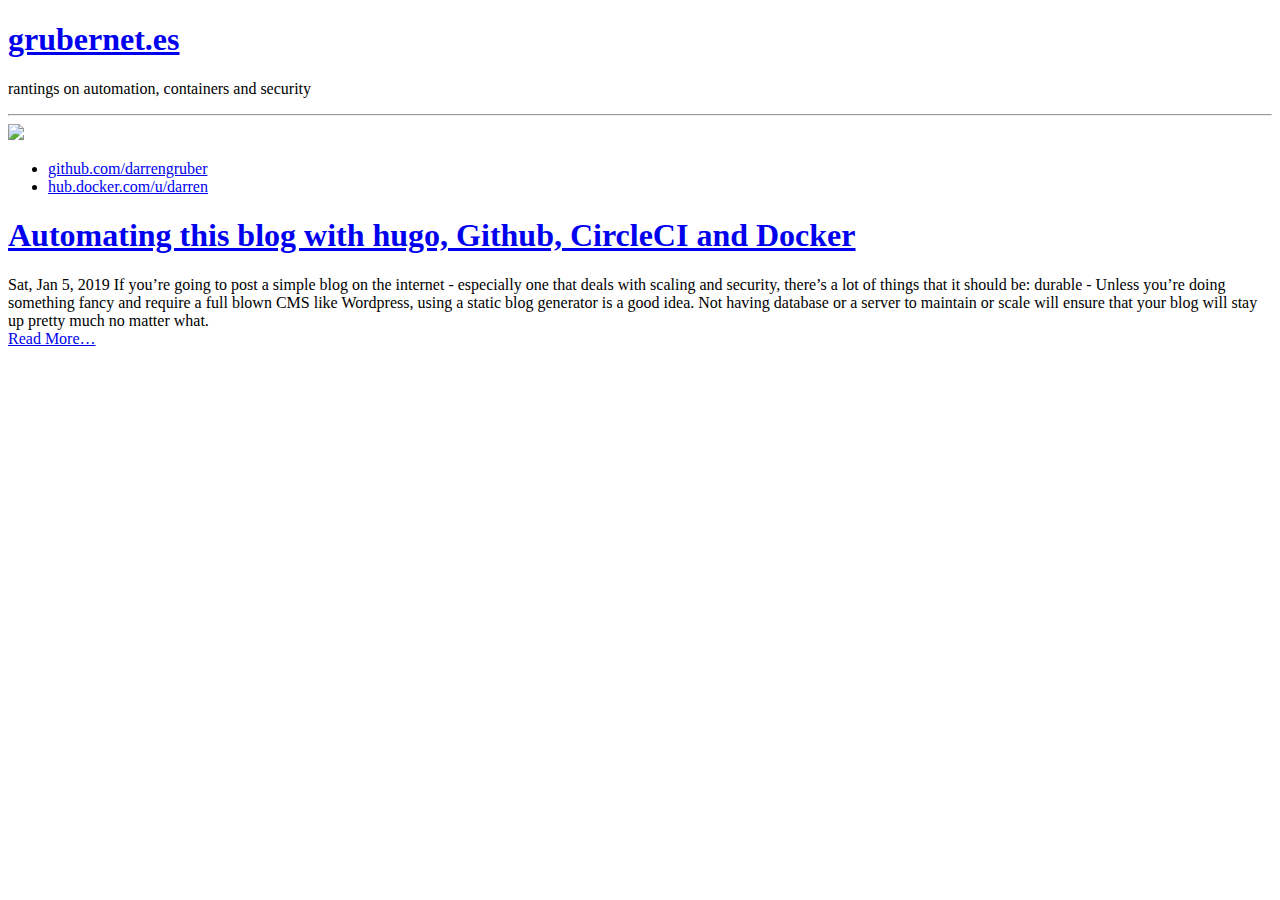
==== index.html @ ff8deea7 "Update HTML" ====
<!doctype html><html xmlns=http://www.w3.org/1999/xhtml xml:lang=en-us lang=en-us><head><link href=//gmpg.org/xfn/11 rel=profile><meta charset=utf-8><meta name=generator content="Hugo 0.53"><meta name=viewport content="width=device-width,initial-scale=1"><title>grubernet.es &middot; rantings on automation, containers and security</title><link type=text/css rel=stylesheet href=https://grubernet.es/css/print.css media=print><link type=text/css rel=stylesheet href=https://grubernet.es/css/poole.css><link type=text/css rel=stylesheet href=https://grubernet.es/css/syntax.css><link type=text/css rel=stylesheet href=https://grubernet.es/css/hyde.css><link rel=stylesheet href="https://fonts.googleapis.com/css?family=Abril+Fatface|PT+Sans:400,400i,700"><link href="https://fonts.googleapis.com/css?family=Ubuntu" rel=stylesheet><link rel=icon type=image/png href=/favicon-196x196.png sizes=196x196><link rel=icon type=image/png href=/favicon-96x96.png sizes=96x96><link rel=icon type=image/png href=/favicon-32x32.png sizes=32x32><link rel=icon type=image/png href=/favicon-16x16.png sizes=16x16><link rel=icon type=image/png href=/favicon-128.png sizes=128x128><link href=https://grubernet.es/index.xml rel=alternate type=application/rss+xml title=grubernet.es></head><body><aside class=sidebar><div class="container sidebar-sticky"><div class=sidebar-about><a href=https://grubernet.es/><h1>grubernet.es</h1></a><p class=lead>rantings on automation, containers and security</p></div><hr><nav><img class=sidebar-nav-img src=https://grubernet.es//HELLO.JPG><ul class=sidebar-nav><li><a href=https://github.com/darrengruber target=_blank><span>github.com/darrengruber</span></a></li><li><a href=https://hub.docker.com/u/darren target=_blank><span>hub.docker.com/u/darren</span></a></li></ul></nav><p></p></div></aside><main class="content container"><div class=posts><article class=post><h1 class=post-title><a href=https://grubernet.es/how-to-setup-a-static-website-in-2019/>Automating this blog with hugo, Github, CircleCI and Docker</a></h1><time datetime=2019-01-05T16:12:07-0500 class=post-date>Sat, Jan 5, 2019</time>
If you&rsquo;re going to post a simple blog on the internet - especially one that deals with scaling and security, there&rsquo;s a lot of things that it should be:
durable - Unless you&rsquo;re doing something fancy and require a full blown CMS like Wordpress, using a static blog generator is a good idea. Not having database or a server to maintain or scale will ensure that your blog will stay up pretty much no matter what.<div class=read-more-link><a href=/how-to-setup-a-static-website-in-2019/>Read More…</a></div></article></div></main></body></html>
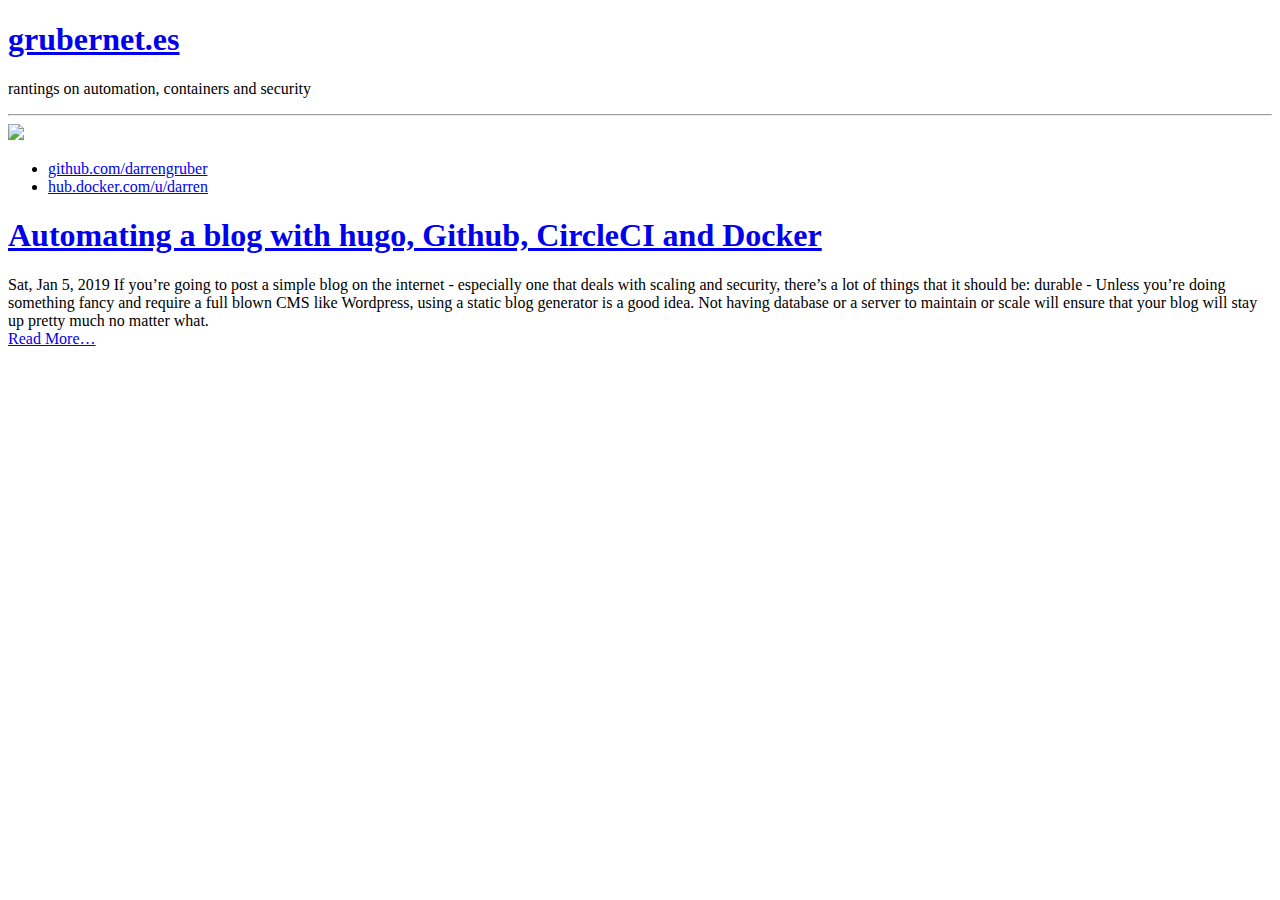
==== commit d6149b3e: "Update HTML" ====
--- a/index.html
+++ b/index.html
@@ -1,3 +1,3 @@
-<!doctype html><html xmlns=http://www.w3.org/1999/xhtml xml:lang=en-us lang=en-us><head><link href=//gmpg.org/xfn/11 rel=profile><meta charset=utf-8><meta name=generator content="Hugo 0.53"><meta name=viewport content="width=device-width,initial-scale=1"><title>grubernet.es &middot; rantings on automation, containers and security</title><link type=text/css rel=stylesheet href=https://grubernet.es/css/print.css media=print><link type=text/css rel=stylesheet href=https://grubernet.es/css/poole.css><link type=text/css rel=stylesheet href=https://grubernet.es/css/syntax.css><link type=text/css rel=stylesheet href=https://grubernet.es/css/hyde.css><link rel=stylesheet href="https://fonts.googleapis.com/css?family=Abril+Fatface|PT+Sans:400,400i,700"><link href="https://fonts.googleapis.com/css?family=Ubuntu" rel=stylesheet><link rel=icon type=image/png href=/favicon-196x196.png sizes=196x196><link rel=icon type=image/png href=/favicon-96x96.png sizes=96x96><link rel=icon type=image/png href=/favicon-32x32.png sizes=32x32><link rel=icon type=image/png href=/favicon-16x16.png sizes=16x16><link rel=icon type=image/png href=/favicon-128.png sizes=128x128><link href=https://grubernet.es/index.xml rel=alternate type=application/rss+xml title=grubernet.es></head><body><aside class=sidebar><div class="container sidebar-sticky"><div class=sidebar-about><a href=https://grubernet.es/><h1>grubernet.es</h1></a><p class=lead>rantings on automation, containers and security</p></div><hr><nav><img class=sidebar-nav-img src=https://grubernet.es//HELLO.JPG><ul class=sidebar-nav><li><a href=https://github.com/darrengruber target=_blank><span>github.com/darrengruber</span></a></li><li><a href=https://hub.docker.com/u/darren target=_blank><span>hub.docker.com/u/darren</span></a></li></ul></nav><p></p></div></aside><main class="content container"><div class=posts><article class=post><h1 class=post-title><a href=https://grubernet.es/how-to-setup-a-static-website-in-2019/>Automating this blog with hugo, Github, CircleCI and Docker</a></h1><time datetime=2019-01-05T16:12:07-0500 class=post-date>Sat, Jan 5, 2019</time>
+<!doctype html><html xmlns=http://www.w3.org/1999/xhtml xml:lang=en-us lang=en-us><head><link href=//gmpg.org/xfn/11 rel=profile><meta charset=utf-8><meta name=generator content="Hugo 0.53"><meta name=viewport content="width=device-width,initial-scale=1"><title>grubernet.es &middot; rantings on automation, containers and security</title><link type=text/css rel=stylesheet href=https://grubernet.es/css/print.css media=print><link type=text/css rel=stylesheet href=https://grubernet.es/css/poole.css><link type=text/css rel=stylesheet href=https://grubernet.es/css/syntax.css><link type=text/css rel=stylesheet href=https://grubernet.es/css/hyde.css><link rel=stylesheet href="https://fonts.googleapis.com/css?family=Abril+Fatface|PT+Sans:400,400i,700"><link href="https://fonts.googleapis.com/css?family=Ubuntu" rel=stylesheet><link rel=icon type=image/png href=/favicon-196x196.png sizes=196x196><link rel=icon type=image/png href=/favicon-96x96.png sizes=96x96><link rel=icon type=image/png href=/favicon-32x32.png sizes=32x32><link rel=icon type=image/png href=/favicon-16x16.png sizes=16x16><link rel=icon type=image/png href=/favicon-128.png sizes=128x128><link href=https://grubernet.es/index.xml rel=alternate type=application/rss+xml title=grubernet.es></head><body><aside class=sidebar><div class="container sidebar-sticky"><div class=sidebar-about><a href=https://grubernet.es/><h1>grubernet.es</h1></a><p class=lead>rantings on automation, containers and security</p></div><hr><nav><img class=sidebar-nav-profile src=https://grubernet.es/HELLO.JPG><ul class=sidebar-nav><li><a href=https://github.com/darrengruber target=_blank><span>github.com/darrengruber</span></a></li><li><a href=https://hub.docker.com/u/darren target=_blank><span>hub.docker.com/u/darren</span></a></li></ul></nav><p></p></div></aside><main class="content container"><div class=posts><article class=post><h1 class=post-title><a href=https://grubernet.es/how-to-setup-a-static-website-in-2019/>Automating a blog with hugo, Github, CircleCI and Docker</a></h1><time datetime=2019-01-05T16:12:07-0500 class=post-date>Sat, Jan 5, 2019</time>
 If you&rsquo;re going to post a simple blog on the internet - especially one that deals with scaling and security, there&rsquo;s a lot of things that it should be:
 durable - Unless you&rsquo;re doing something fancy and require a full blown CMS like Wordpress, using a static blog generator is a good idea. Not having database or a server to maintain or scale will ensure that your blog will stay up pretty much no matter what.<div class=read-more-link><a href=/how-to-setup-a-static-website-in-2019/>Read More…</a></div></article></div></main></body></html>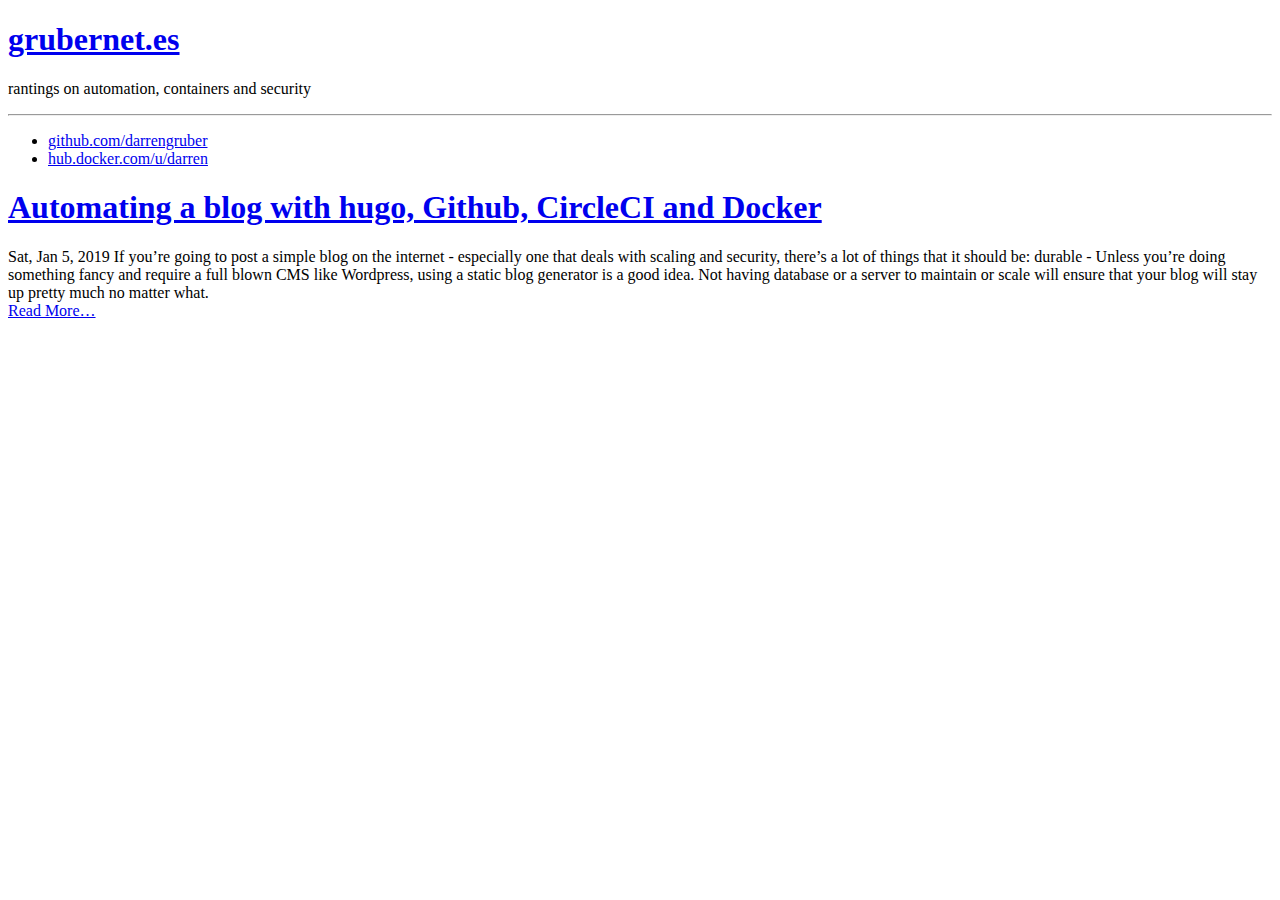
==== commit 04fded2f: "Update HTML" ====
--- a/index.html
+++ b/index.html
@@ -1,3 +1,3 @@
-<!doctype html><html xmlns=http://www.w3.org/1999/xhtml xml:lang=en-us lang=en-us><head><link href=//gmpg.org/xfn/11 rel=profile><meta charset=utf-8><meta name=generator content="Hugo 0.53"><meta name=viewport content="width=device-width,initial-scale=1"><title>grubernet.es &middot; rantings on automation, containers and security</title><link type=text/css rel=stylesheet href=https://grubernet.es/css/print.css media=print><link type=text/css rel=stylesheet href=https://grubernet.es/css/poole.css><link type=text/css rel=stylesheet href=https://grubernet.es/css/syntax.css><link type=text/css rel=stylesheet href=https://grubernet.es/css/hyde.css><link rel=stylesheet href="https://fonts.googleapis.com/css?family=Abril+Fatface|PT+Sans:400,400i,700"><link href="https://fonts.googleapis.com/css?family=Ubuntu" rel=stylesheet><link rel=icon type=image/png href=/favicon-196x196.png sizes=196x196><link rel=icon type=image/png href=/favicon-96x96.png sizes=96x96><link rel=icon type=image/png href=/favicon-32x32.png sizes=32x32><link rel=icon type=image/png href=/favicon-16x16.png sizes=16x16><link rel=icon type=image/png href=/favicon-128.png sizes=128x128><link href=https://grubernet.es/index.xml rel=alternate type=application/rss+xml title=grubernet.es></head><body><aside class=sidebar><div class="container sidebar-sticky"><div class=sidebar-about><a href=https://grubernet.es/><h1>grubernet.es</h1></a><p class=lead>rantings on automation, containers and security</p></div><hr><nav><img class=sidebar-nav-profile src=https://grubernet.es/HELLO.JPG><ul class=sidebar-nav><li><a href=https://github.com/darrengruber target=_blank><span>github.com/darrengruber</span></a></li><li><a href=https://hub.docker.com/u/darren target=_blank><span>hub.docker.com/u/darren</span></a></li></ul></nav><p></p></div></aside><main class="content container"><div class=posts><article class=post><h1 class=post-title><a href=https://grubernet.es/how-to-setup-a-static-website-in-2019/>Automating a blog with hugo, Github, CircleCI and Docker</a></h1><time datetime=2019-01-05T16:12:07-0500 class=post-date>Sat, Jan 5, 2019</time>
+<!doctype html><html xmlns=http://www.w3.org/1999/xhtml xml:lang=en-us lang=en-us><head><link href=//gmpg.org/xfn/11 rel=profile><meta charset=utf-8><meta name=generator content="Hugo 0.53"><meta name=viewport content="width=device-width,initial-scale=1"><title>grubernet.es &middot; rantings on automation, containers and security</title><link type=text/css rel=stylesheet href=https://grubernet.es/css/print.css media=print><link type=text/css rel=stylesheet href=https://grubernet.es/css/poole.css><link type=text/css rel=stylesheet href=https://grubernet.es/css/syntax.css><link type=text/css rel=stylesheet href=https://grubernet.es/css/hyde.css><link rel=stylesheet href="https://fonts.googleapis.com/css?family=Abril+Fatface|PT+Sans:400,400i,700"><link href="https://fonts.googleapis.com/css?family=Ubuntu" rel=stylesheet><link rel=icon type=image/png href=/favicon-196x196.png sizes=196x196><link rel=icon type=image/png href=/favicon-96x96.png sizes=96x96><link rel=icon type=image/png href=/favicon-32x32.png sizes=32x32><link rel=icon type=image/png href=/favicon-16x16.png sizes=16x16><link rel=icon type=image/png href=/favicon-128.png sizes=128x128><link href=https://grubernet.es/index.xml rel=alternate type=application/rss+xml title=grubernet.es></head><body><aside class=sidebar><div class="container sidebar-sticky"><div class=sidebar-about><a href=https://grubernet.es/><h1>grubernet.es</h1></a><p class=lead>rantings on automation, containers and security</p></div><hr><nav><ul class=sidebar-nav><li><a href=https://github.com/darrengruber target=_blank><span>github.com/darrengruber</span></a></li><li><a href=https://hub.docker.com/u/darren target=_blank><span>hub.docker.com/u/darren</span></a></li></ul></nav><p></p></div></aside><main class="content container"><div class=posts><article class=post><h1 class=post-title><a href=https://grubernet.es/how-to-setup-a-static-website-in-2019/>Automating a blog with hugo, Github, CircleCI and Docker</a></h1><time datetime=2019-01-05T16:12:07-0500 class=post-date>Sat, Jan 5, 2019</time>
 If you&rsquo;re going to post a simple blog on the internet - especially one that deals with scaling and security, there&rsquo;s a lot of things that it should be:
 durable - Unless you&rsquo;re doing something fancy and require a full blown CMS like Wordpress, using a static blog generator is a good idea. Not having database or a server to maintain or scale will ensure that your blog will stay up pretty much no matter what.<div class=read-more-link><a href=/how-to-setup-a-static-website-in-2019/>Read More…</a></div></article></div></main></body></html>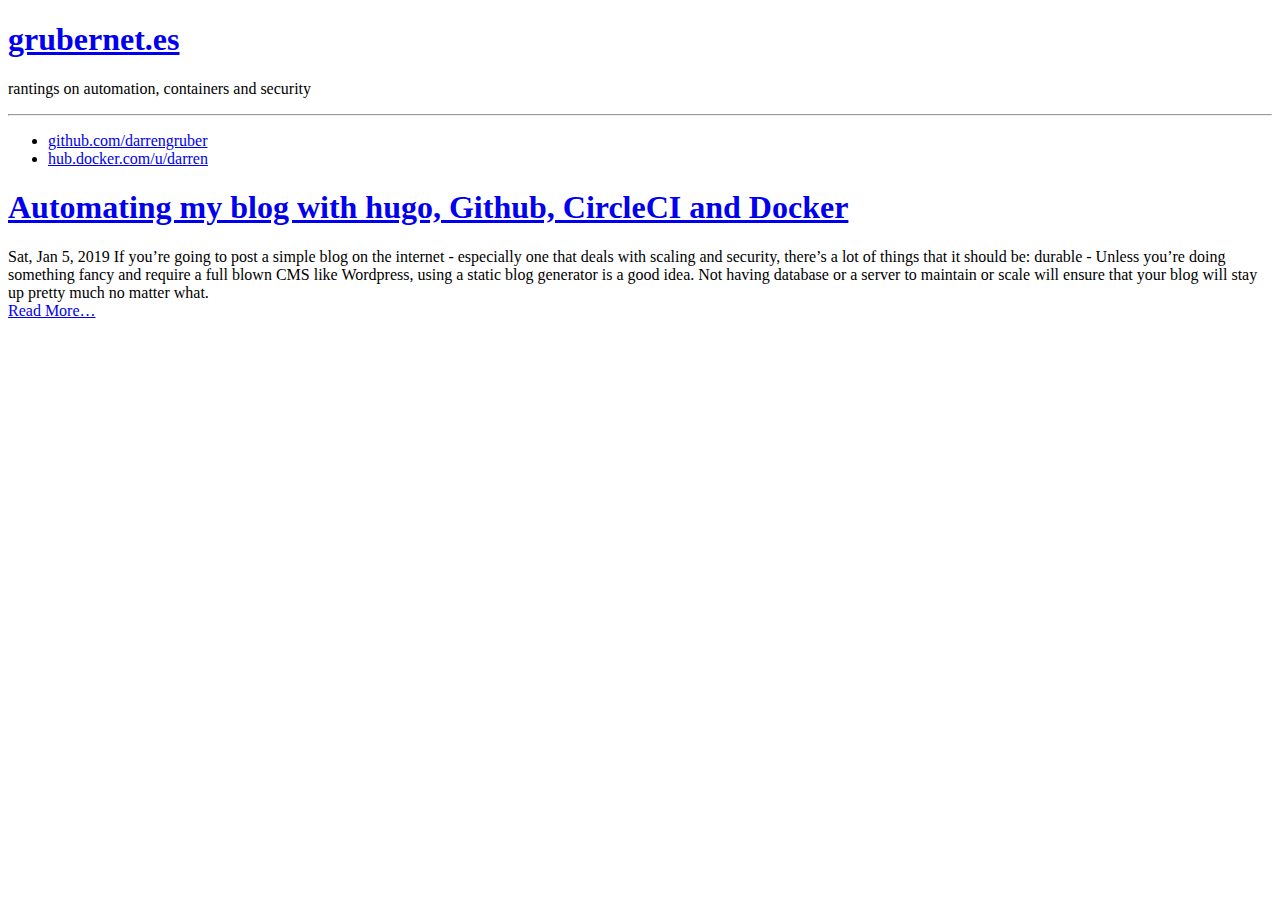
==== commit 523fa6c6: "Update HTML" ====
--- a/index.html
+++ b/index.html
@@ -1,3 +1,3 @@
-<!doctype html><html xmlns=http://www.w3.org/1999/xhtml xml:lang=en-us lang=en-us><head><link href=//gmpg.org/xfn/11 rel=profile><meta charset=utf-8><meta name=generator content="Hugo 0.53"><meta name=viewport content="width=device-width,initial-scale=1"><title>grubernet.es &middot; rantings on automation, containers and security</title><link type=text/css rel=stylesheet href=https://grubernet.es/css/print.css media=print><link type=text/css rel=stylesheet href=https://grubernet.es/css/poole.css><link type=text/css rel=stylesheet href=https://grubernet.es/css/syntax.css><link type=text/css rel=stylesheet href=https://grubernet.es/css/hyde.css><link rel=stylesheet href="https://fonts.googleapis.com/css?family=Abril+Fatface|PT+Sans:400,400i,700"><link href="https://fonts.googleapis.com/css?family=Ubuntu" rel=stylesheet><link rel=icon type=image/png href=/favicon-196x196.png sizes=196x196><link rel=icon type=image/png href=/favicon-96x96.png sizes=96x96><link rel=icon type=image/png href=/favicon-32x32.png sizes=32x32><link rel=icon type=image/png href=/favicon-16x16.png sizes=16x16><link rel=icon type=image/png href=/favicon-128.png sizes=128x128><link href=https://grubernet.es/index.xml rel=alternate type=application/rss+xml title=grubernet.es></head><body><aside class=sidebar><div class="container sidebar-sticky"><div class=sidebar-about><a href=https://grubernet.es/><h1>grubernet.es</h1></a><p class=lead>rantings on automation, containers and security</p></div><hr><nav><ul class=sidebar-nav><li><a href=https://github.com/darrengruber target=_blank><span>github.com/darrengruber</span></a></li><li><a href=https://hub.docker.com/u/darren target=_blank><span>hub.docker.com/u/darren</span></a></li></ul></nav><p></p></div></aside><main class="content container"><div class=posts><article class=post><h1 class=post-title><a href=https://grubernet.es/how-to-setup-a-static-website-in-2019/>Automating a blog with hugo, Github, CircleCI and Docker</a></h1><time datetime=2019-01-05T16:12:07-0500 class=post-date>Sat, Jan 5, 2019</time>
+<!doctype html><html xmlns=http://www.w3.org/1999/xhtml xml:lang=en-us lang=en-us><head><link href=//gmpg.org/xfn/11 rel=profile><meta charset=utf-8><meta name=generator content="Hugo 0.53"><meta name=viewport content="width=device-width,initial-scale=1"><title>grubernet.es &middot; rantings on automation, containers and security</title><link type=text/css rel=stylesheet href=https://grubernet.es/css/print.css media=print><link type=text/css rel=stylesheet href=https://grubernet.es/css/poole.css><link type=text/css rel=stylesheet href=https://grubernet.es/css/syntax.css><link type=text/css rel=stylesheet href=https://grubernet.es/css/hyde.css><link rel=stylesheet href="https://fonts.googleapis.com/css?family=Abril+Fatface|PT+Sans:400,400i,700"><link href="https://fonts.googleapis.com/css?family=Ubuntu" rel=stylesheet><link rel=icon type=image/png href=/favicon-196x196.png sizes=196x196><link rel=icon type=image/png href=/favicon-96x96.png sizes=96x96><link rel=icon type=image/png href=/favicon-32x32.png sizes=32x32><link rel=icon type=image/png href=/favicon-16x16.png sizes=16x16><link rel=icon type=image/png href=/favicon-128.png sizes=128x128><link href=https://grubernet.es/index.xml rel=alternate type=application/rss+xml title=grubernet.es></head><body><aside class=sidebar><div class="container sidebar-sticky"><div class=sidebar-about><a href=https://grubernet.es/><h1>grubernet.es</h1></a><p class=lead>rantings on automation, containers and security</p></div><hr><nav><ul class=sidebar-nav><li><a href=https://github.com/darrengruber target=_blank><span>github.com/darrengruber</span></a></li><li><a href=https://hub.docker.com/u/darren target=_blank><span>hub.docker.com/u/darren</span></a></li></ul></nav><p></p></div></aside><main class="content container"><div class=posts><article class=post><h1 class=post-title><a href=https://grubernet.es/automating-my-blog-with-hugo-github-circleci-and-docker/>Automating my blog with hugo, Github, CircleCI and Docker</a></h1><time datetime=2019-01-05T16:12:07-0500 class=post-date>Sat, Jan 5, 2019</time>
 If you&rsquo;re going to post a simple blog on the internet - especially one that deals with scaling and security, there&rsquo;s a lot of things that it should be:
-durable - Unless you&rsquo;re doing something fancy and require a full blown CMS like Wordpress, using a static blog generator is a good idea. Not having database or a server to maintain or scale will ensure that your blog will stay up pretty much no matter what.<div class=read-more-link><a href=/how-to-setup-a-static-website-in-2019/>Read More…</a></div></article></div></main></body></html>+durable - Unless you&rsquo;re doing something fancy and require a full blown CMS like Wordpress, using a static blog generator is a good idea. Not having database or a server to maintain or scale will ensure that your blog will stay up pretty much no matter what.<div class=read-more-link><a href=/automating-my-blog-with-hugo-github-circleci-and-docker/>Read More…</a></div></article></div></main></body></html>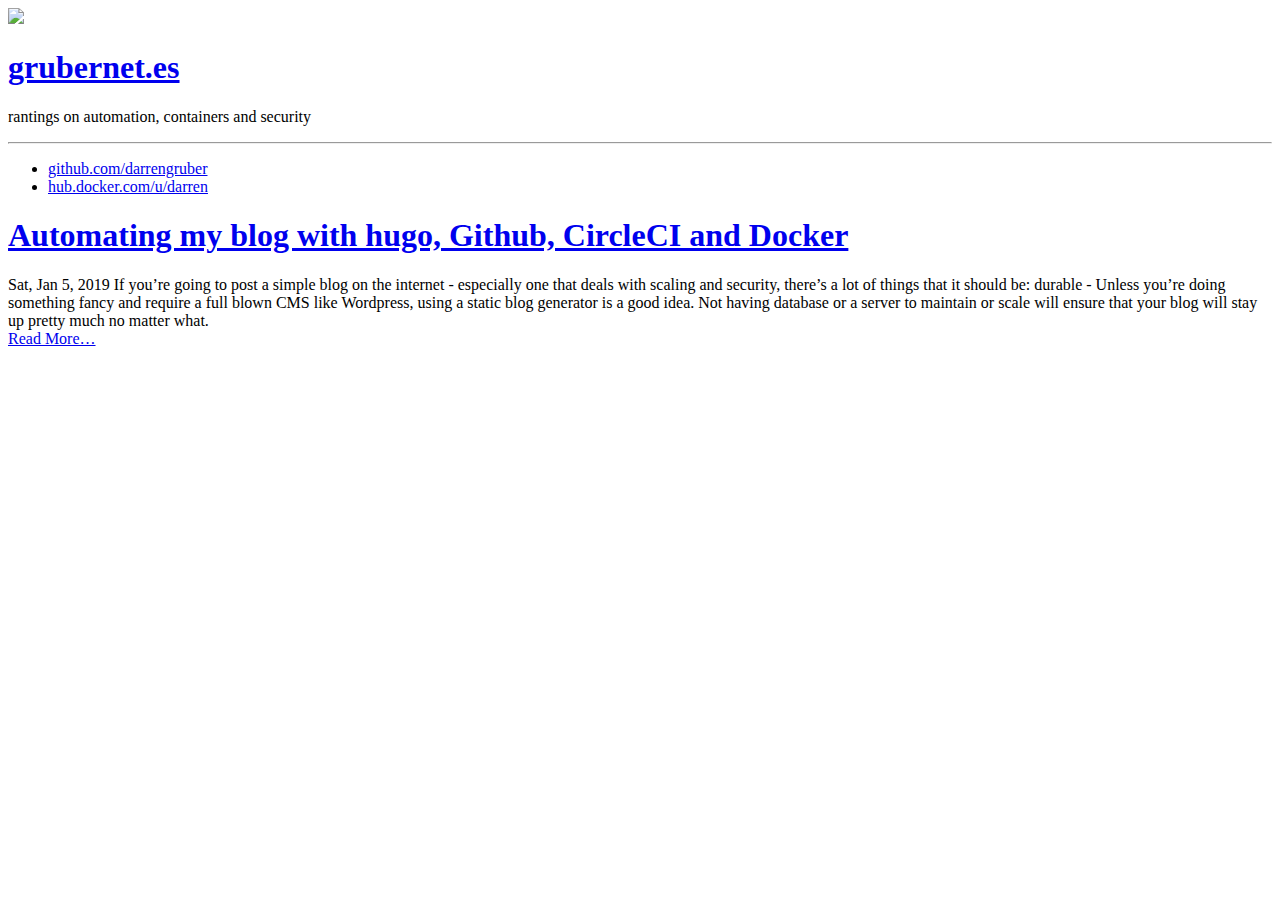
==== commit ac0256c5: "Update HTML" ====
--- a/index.html
+++ b/index.html
@@ -1,3 +1,3 @@
-<!doctype html><html xmlns=http://www.w3.org/1999/xhtml xml:lang=en-us lang=en-us><head><link href=//gmpg.org/xfn/11 rel=profile><meta charset=utf-8><meta name=generator content="Hugo 0.53"><meta name=viewport content="width=device-width,initial-scale=1"><title>grubernet.es &middot; rantings on automation, containers and security</title><link type=text/css rel=stylesheet href=https://grubernet.es/css/print.css media=print><link type=text/css rel=stylesheet href=https://grubernet.es/css/poole.css><link type=text/css rel=stylesheet href=https://grubernet.es/css/syntax.css><link type=text/css rel=stylesheet href=https://grubernet.es/css/hyde.css><link rel=stylesheet href="https://fonts.googleapis.com/css?family=Abril+Fatface|PT+Sans:400,400i,700"><link href="https://fonts.googleapis.com/css?family=Ubuntu" rel=stylesheet><link rel=icon type=image/png href=/favicon-196x196.png sizes=196x196><link rel=icon type=image/png href=/favicon-96x96.png sizes=96x96><link rel=icon type=image/png href=/favicon-32x32.png sizes=32x32><link rel=icon type=image/png href=/favicon-16x16.png sizes=16x16><link rel=icon type=image/png href=/favicon-128.png sizes=128x128><link href=https://grubernet.es/index.xml rel=alternate type=application/rss+xml title=grubernet.es></head><body><aside class=sidebar><div class="container sidebar-sticky"><div class=sidebar-about><a href=https://grubernet.es/><h1>grubernet.es</h1></a><p class=lead>rantings on automation, containers and security</p></div><hr><nav><ul class=sidebar-nav><li><a href=https://github.com/darrengruber target=_blank><span>github.com/darrengruber</span></a></li><li><a href=https://hub.docker.com/u/darren target=_blank><span>hub.docker.com/u/darren</span></a></li></ul></nav><p></p></div></aside><main class="content container"><div class=posts><article class=post><h1 class=post-title><a href=https://grubernet.es/automating-my-blog-with-hugo-github-circleci-and-docker/>Automating my blog with hugo, Github, CircleCI and Docker</a></h1><time datetime=2019-01-05T16:12:07-0500 class=post-date>Sat, Jan 5, 2019</time>
+<!doctype html><html xmlns=http://www.w3.org/1999/xhtml xml:lang=en-us lang=en-us><head><link href=//gmpg.org/xfn/11 rel=profile><meta charset=utf-8><meta name=generator content="Hugo 0.53"><meta name=viewport content="width=device-width,initial-scale=1"><title>grubernet.es &middot; rantings on automation, containers and security</title><link type=text/css rel=stylesheet href=https://grubernet.es/css/print.css media=print><link type=text/css rel=stylesheet href=https://grubernet.es/css/poole.css><link type=text/css rel=stylesheet href=https://grubernet.es/css/syntax.css><link type=text/css rel=stylesheet href=https://grubernet.es/css/hyde.css><link rel=stylesheet href="https://fonts.googleapis.com/css?family=Abril+Fatface|PT+Sans:400,400i,700"><link href="https://fonts.googleapis.com/css?family=Ubuntu" rel=stylesheet><link rel=icon type=image/png href=/favicon-196x196.png sizes=196x196><link rel=icon type=image/png href=/favicon-96x96.png sizes=96x96><link rel=icon type=image/png href=/favicon-32x32.png sizes=32x32><link rel=icon type=image/png href=/favicon-16x16.png sizes=16x16><link rel=icon type=image/png href=/favicon-128.png sizes=128x128><link href=https://grubernet.es/index.xml rel=alternate type=application/rss+xml title=grubernet.es></head><body><aside class=sidebar><div class="container sidebar-sticky"><img src=https://grubernet.es//HELLO.JPG><div class=sidebar-about><a href=https://grubernet.es/><h1>grubernet.es</h1></a><p class=lead>rantings on automation, containers and security</p></div><hr><nav><ul class=sidebar-nav><li><a href=https://github.com/darrengruber target=_blank><span>github.com/darrengruber</span></a></li><li><a href=https://hub.docker.com/u/darren target=_blank><span>hub.docker.com/u/darren</span></a></li></ul></nav><p></p></div></aside><main class="content container"><div class=posts><article class=post><h1 class=post-title><a href=https://grubernet.es/automating-my-blog-with-hugo-github-circleci-and-docker/>Automating my blog with hugo, Github, CircleCI and Docker</a></h1><time datetime=2019-01-05T16:12:07-0500 class=post-date>Sat, Jan 5, 2019</time>
 If you&rsquo;re going to post a simple blog on the internet - especially one that deals with scaling and security, there&rsquo;s a lot of things that it should be:
 durable - Unless you&rsquo;re doing something fancy and require a full blown CMS like Wordpress, using a static blog generator is a good idea. Not having database or a server to maintain or scale will ensure that your blog will stay up pretty much no matter what.<div class=read-more-link><a href=/automating-my-blog-with-hugo-github-circleci-and-docker/>Read More…</a></div></article></div></main></body></html>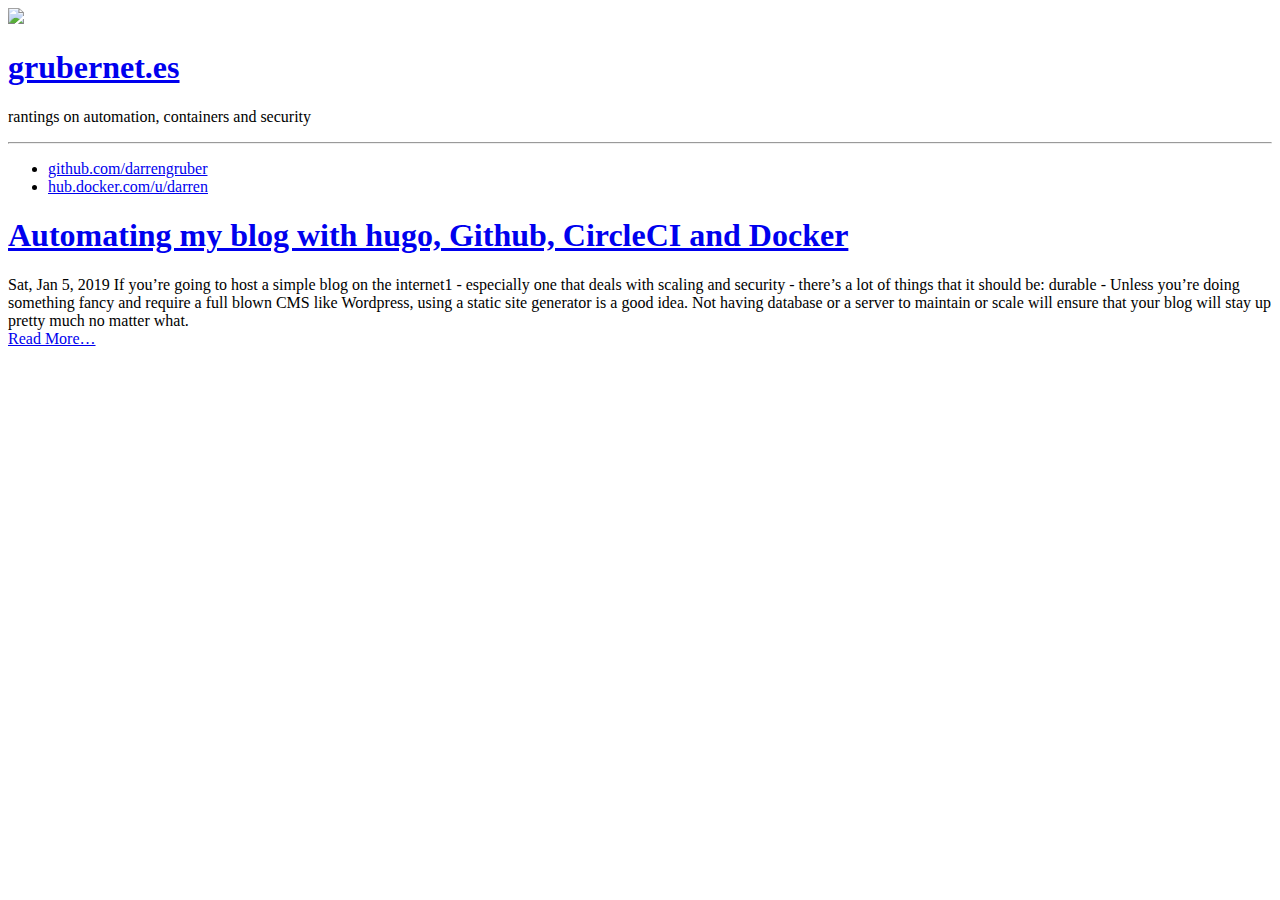
==== commit f415784b: "Update HTML" ====
--- a/index.html
+++ b/index.html
@@ -1,3 +1,3 @@
 <!doctype html><html xmlns=http://www.w3.org/1999/xhtml xml:lang=en-us lang=en-us><head><link href=//gmpg.org/xfn/11 rel=profile><meta charset=utf-8><meta name=generator content="Hugo 0.53"><meta name=viewport content="width=device-width,initial-scale=1"><title>grubernet.es &middot; rantings on automation, containers and security</title><link type=text/css rel=stylesheet href=https://grubernet.es/css/print.css media=print><link type=text/css rel=stylesheet href=https://grubernet.es/css/poole.css><link type=text/css rel=stylesheet href=https://grubernet.es/css/syntax.css><link type=text/css rel=stylesheet href=https://grubernet.es/css/hyde.css><link rel=stylesheet href="https://fonts.googleapis.com/css?family=Abril+Fatface|PT+Sans:400,400i,700"><link href="https://fonts.googleapis.com/css?family=Ubuntu" rel=stylesheet><link rel=icon type=image/png href=/favicon-196x196.png sizes=196x196><link rel=icon type=image/png href=/favicon-96x96.png sizes=96x96><link rel=icon type=image/png href=/favicon-32x32.png sizes=32x32><link rel=icon type=image/png href=/favicon-16x16.png sizes=16x16><link rel=icon type=image/png href=/favicon-128.png sizes=128x128><link href=https://grubernet.es/index.xml rel=alternate type=application/rss+xml title=grubernet.es></head><body><aside class=sidebar><div class="container sidebar-sticky"><img src=https://grubernet.es//HELLO.JPG><div class=sidebar-about><a href=https://grubernet.es/><h1>grubernet.es</h1></a><p class=lead>rantings on automation, containers and security</p></div><hr><nav><ul class=sidebar-nav><li><a href=https://github.com/darrengruber target=_blank><span>github.com/darrengruber</span></a></li><li><a href=https://hub.docker.com/u/darren target=_blank><span>hub.docker.com/u/darren</span></a></li></ul></nav><p></p></div></aside><main class="content container"><div class=posts><article class=post><h1 class=post-title><a href=https://grubernet.es/automating-my-blog-with-hugo-github-circleci-and-docker/>Automating my blog with hugo, Github, CircleCI and Docker</a></h1><time datetime=2019-01-05T16:12:07-0500 class=post-date>Sat, Jan 5, 2019</time>
-If you&rsquo;re going to post a simple blog on the internet - especially one that deals with scaling and security, there&rsquo;s a lot of things that it should be:
-durable - Unless you&rsquo;re doing something fancy and require a full blown CMS like Wordpress, using a static blog generator is a good idea. Not having database or a server to maintain or scale will ensure that your blog will stay up pretty much no matter what.<div class=read-more-link><a href=/automating-my-blog-with-hugo-github-circleci-and-docker/>Read More…</a></div></article></div></main></body></html>+If you&rsquo;re going to host a simple blog on the internet1 - especially one that deals with scaling and security - there&rsquo;s a lot of things that it should be:
+durable - Unless you&rsquo;re doing something fancy and require a full blown CMS like Wordpress, using a static site generator is a good idea. Not having database or a server to maintain or scale will ensure that your blog will stay up pretty much no matter what.<div class=read-more-link><a href=/automating-my-blog-with-hugo-github-circleci-and-docker/>Read More…</a></div></article></div></main></body></html>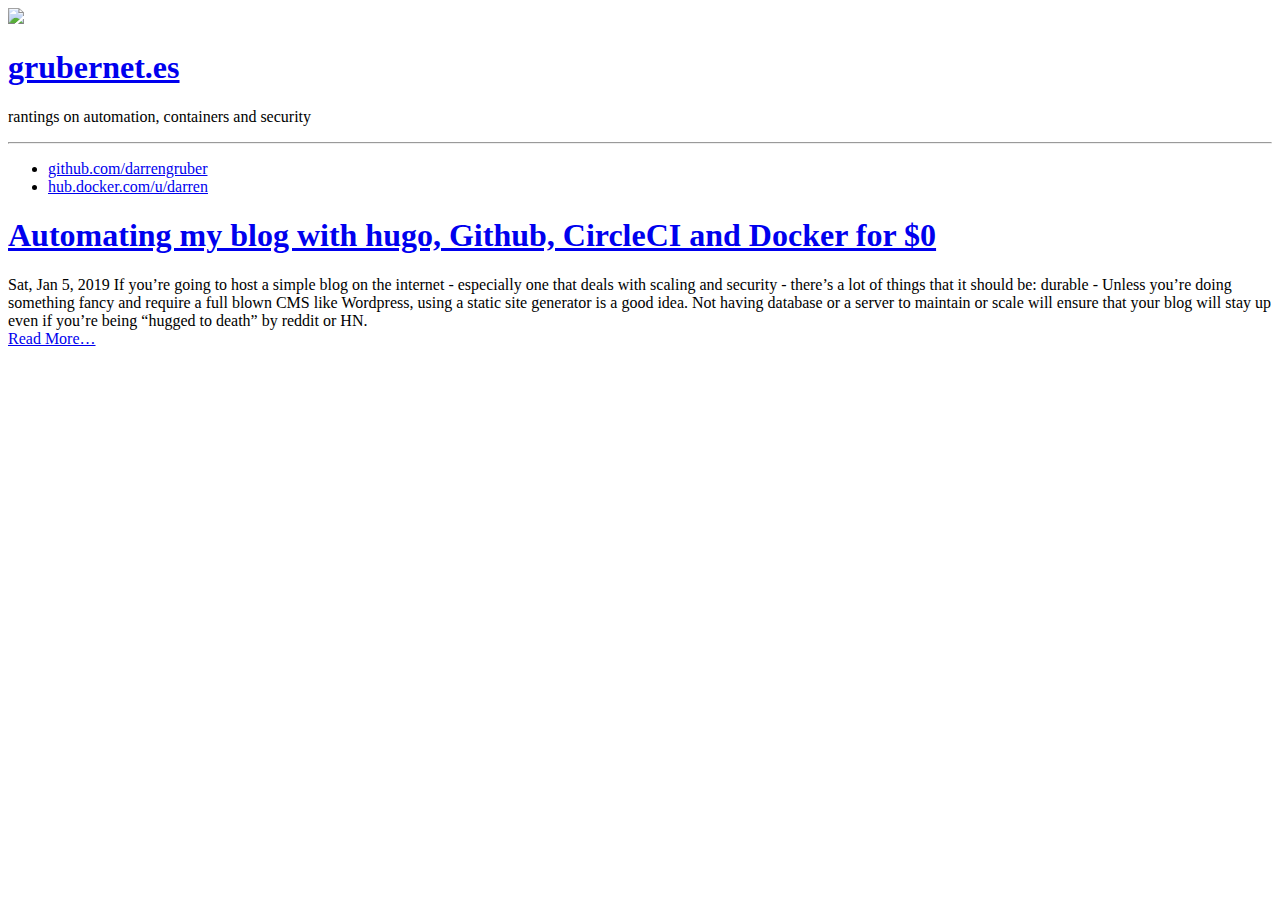
==== commit 139f6695: "Update HTML" ====
--- a/index.html
+++ b/index.html
@@ -1,3 +1,3 @@
-<!doctype html><html xmlns=http://www.w3.org/1999/xhtml xml:lang=en-us lang=en-us><head><link href=//gmpg.org/xfn/11 rel=profile><meta charset=utf-8><meta name=generator content="Hugo 0.53"><meta name=viewport content="width=device-width,initial-scale=1"><title>grubernet.es &middot; rantings on automation, containers and security</title><link type=text/css rel=stylesheet href=https://grubernet.es/css/print.css media=print><link type=text/css rel=stylesheet href=https://grubernet.es/css/poole.css><link type=text/css rel=stylesheet href=https://grubernet.es/css/syntax.css><link type=text/css rel=stylesheet href=https://grubernet.es/css/hyde.css><link rel=stylesheet href="https://fonts.googleapis.com/css?family=Abril+Fatface|PT+Sans:400,400i,700"><link href="https://fonts.googleapis.com/css?family=Ubuntu" rel=stylesheet><link rel=icon type=image/png href=/favicon-196x196.png sizes=196x196><link rel=icon type=image/png href=/favicon-96x96.png sizes=96x96><link rel=icon type=image/png href=/favicon-32x32.png sizes=32x32><link rel=icon type=image/png href=/favicon-16x16.png sizes=16x16><link rel=icon type=image/png href=/favicon-128.png sizes=128x128><link href=https://grubernet.es/index.xml rel=alternate type=application/rss+xml title=grubernet.es></head><body><aside class=sidebar><div class="container sidebar-sticky"><img src=https://grubernet.es//HELLO.JPG><div class=sidebar-about><a href=https://grubernet.es/><h1>grubernet.es</h1></a><p class=lead>rantings on automation, containers and security</p></div><hr><nav><ul class=sidebar-nav><li><a href=https://github.com/darrengruber target=_blank><span>github.com/darrengruber</span></a></li><li><a href=https://hub.docker.com/u/darren target=_blank><span>hub.docker.com/u/darren</span></a></li></ul></nav><p></p></div></aside><main class="content container"><div class=posts><article class=post><h1 class=post-title><a href=https://grubernet.es/automating-my-blog-with-hugo-github-circleci-and-docker/>Automating my blog with hugo, Github, CircleCI and Docker</a></h1><time datetime=2019-01-05T16:12:07-0500 class=post-date>Sat, Jan 5, 2019</time>
-If you&rsquo;re going to host a simple blog on the internet1 - especially one that deals with scaling and security - there&rsquo;s a lot of things that it should be:
-durable - Unless you&rsquo;re doing something fancy and require a full blown CMS like Wordpress, using a static site generator is a good idea. Not having database or a server to maintain or scale will ensure that your blog will stay up pretty much no matter what.<div class=read-more-link><a href=/automating-my-blog-with-hugo-github-circleci-and-docker/>Read More…</a></div></article></div></main></body></html>+<!doctype html><html xmlns=http://www.w3.org/1999/xhtml xml:lang=en-us lang=en-us><head><link href=//gmpg.org/xfn/11 rel=profile><meta charset=utf-8><meta name=generator content="Hugo 0.53"><meta name=viewport content="width=device-width,initial-scale=1"><title>grubernet.es &middot; rantings on automation, containers and security</title><link type=text/css rel=stylesheet href=https://grubernet.es/css/print.css media=print><link type=text/css rel=stylesheet href=https://grubernet.es/css/poole.css><link type=text/css rel=stylesheet href=https://grubernet.es/css/syntax.css><link type=text/css rel=stylesheet href=https://grubernet.es/css/hyde.css><link rel=stylesheet href="https://fonts.googleapis.com/css?family=Abril+Fatface|PT+Sans:400,400i,700"><link href="https://fonts.googleapis.com/css?family=Ubuntu" rel=stylesheet><link rel=icon type=image/png href=/favicon-196x196.png sizes=196x196><link rel=icon type=image/png href=/favicon-96x96.png sizes=96x96><link rel=icon type=image/png href=/favicon-32x32.png sizes=32x32><link rel=icon type=image/png href=/favicon-16x16.png sizes=16x16><link rel=icon type=image/png href=/favicon-128.png sizes=128x128><link href=https://grubernet.es/index.xml rel=alternate type=application/rss+xml title=grubernet.es></head><body><aside class=sidebar><div class="container sidebar-sticky"><img src=https://grubernet.es//HELLO.JPG><div class=sidebar-about><a href=https://grubernet.es/><h1>grubernet.es</h1></a><p class=lead>rantings on automation, containers and security</p></div><hr><nav><ul class=sidebar-nav><li><a href=https://github.com/darrengruber target=_blank><span>github.com/darrengruber</span></a></li><li><a href=https://hub.docker.com/u/darren target=_blank><span>hub.docker.com/u/darren</span></a></li></ul></nav><p></p></div></aside><main class="content container"><div class=posts><article class=post><h1 class=post-title><a href=https://grubernet.es/automating-my-blog-with-hugo-github-circleci-and-docker/>Automating my blog with hugo, Github, CircleCI and Docker for $0</a></h1><time datetime=2019-01-05T16:12:07-0500 class=post-date>Sat, Jan 5, 2019</time>
+If you&rsquo;re going to host a simple blog on the internet - especially one that deals with scaling and security - there&rsquo;s a lot of things that it should be:
+durable - Unless you&rsquo;re doing something fancy and require a full blown CMS like Wordpress, using a static site generator is a good idea. Not having database or a server to maintain or scale will ensure that your blog will stay up even if you&rsquo;re being &ldquo;hugged to death&rdquo; by reddit or HN.<div class=read-more-link><a href=/automating-my-blog-with-hugo-github-circleci-and-docker/>Read More…</a></div></article></div></main></body></html>